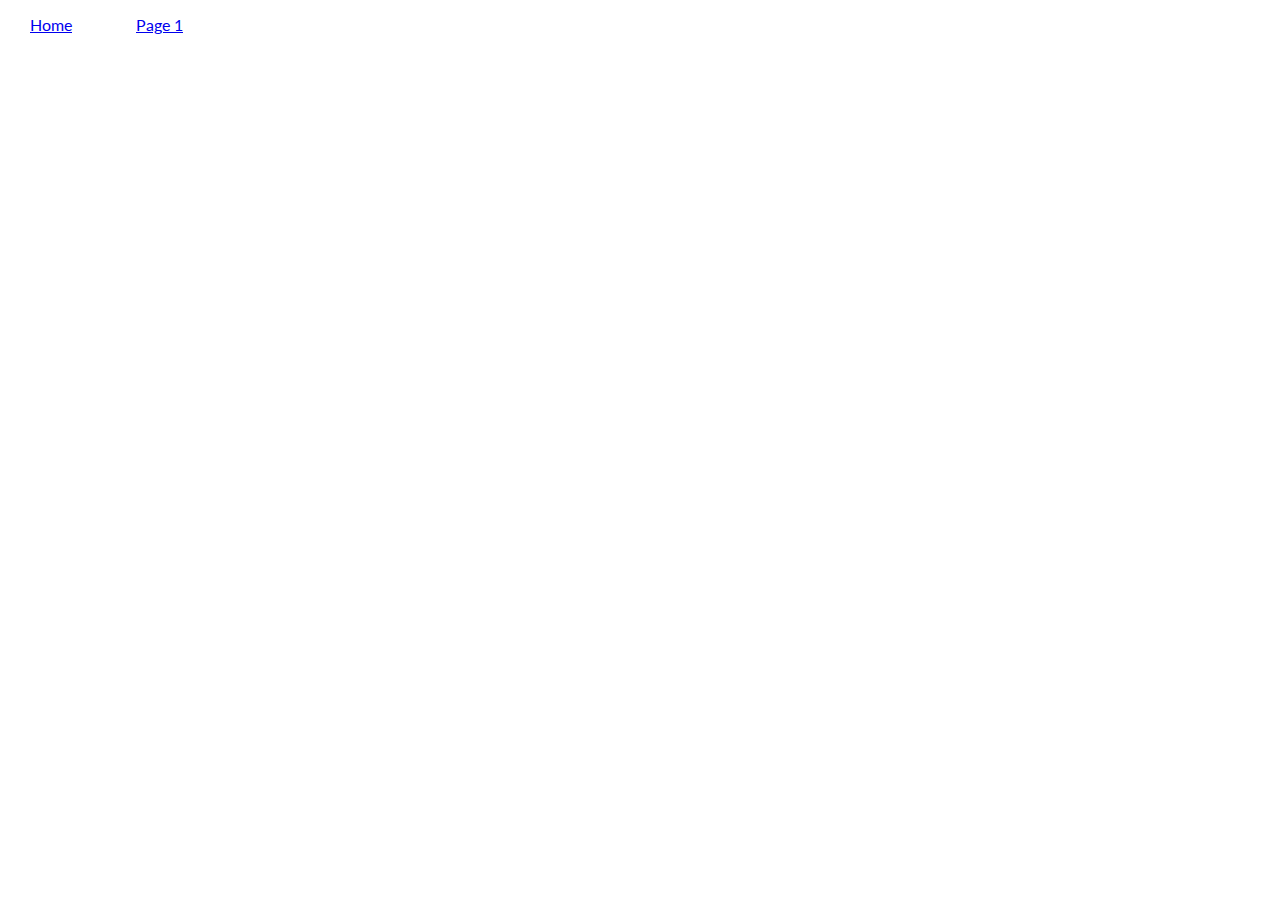
==== page1.html @ 463385cb "Changes" ====
<!DOCTYPE html>
<html>

<head>
    <title>I am a website title!</title>
    <link href="https://fonts.googleapis.com/css?family=Lato:400,700,900" rel="stylesheet">
    <link rel="stylesheet" type="text/css" href="assets/styles/styles.css">
    <script src="assets/scripts/core.js"></script>
    
</head>

<body onscroll="screenPos()">
    
    <div id="navbar"></div>

    <div id="navItembar">
        <a href="index.html" class="navItem">Home</a>
        <a href="page1.html" class="navItem">Page 1</a>
    </div>

    <div class="parallax" ></div>


</body>

</html>
---- assets/styles/styles.css ----
* {
    font-family: 'Lato', sans-serif;
    margin: 0;
}

body, html {
    height: 100%;
}

#navItembar {
    top: 0;
    position: fixed;
    padding-top: 15px;
}
.navItem {
    top: 0;
    display: inline;

    padding: 30px;
}

#navbar {
overflow: hidden;

background-color: white;
position: fixed;
top: 1;
height: 50px;
width: 100%;
}

.parallax {
    background-image: url(https://images.pexels.com/photos/443446/pexels-photo-443446.jpeg?auto=compress&cs=tinysrgb&h=350);
    height: 100%;

    background-attachment: fixed;
    background-position: center;
    background-repeat: no-repeat;
    background-size: cover;
}

.mediaItem {
    padding-top: 40px;
    padding-bottom: 200px;
    text-align: center;
    vertical-align: center;
    background-color: #303238;
    vertical-align: middle;
}
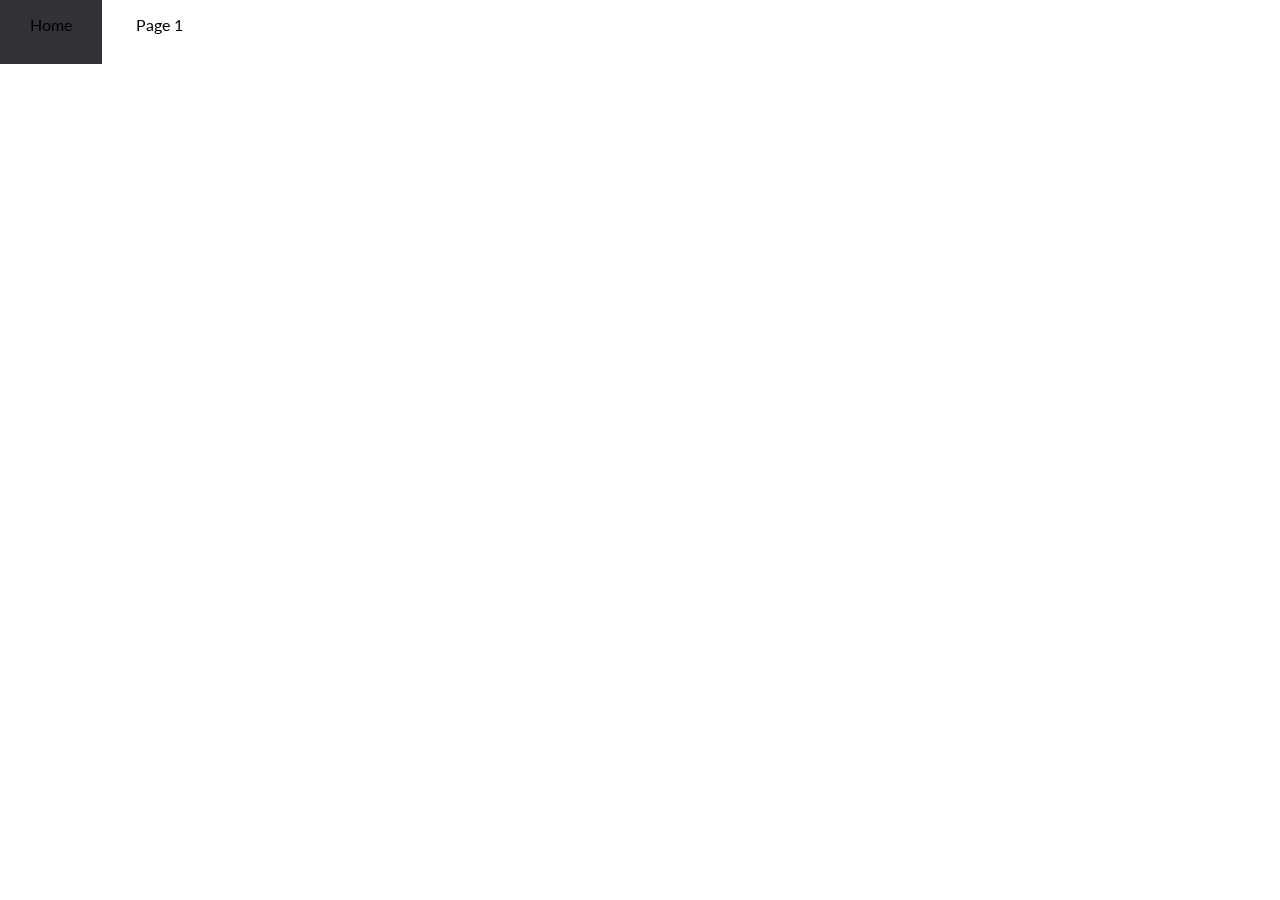
==== commit 3a82cac0: "Changes" ====
--- a/page1.html
+++ b/page1.html
@@ -20,7 +20,9 @@
 
     <div class="parallax" ></div>
 
-
+    <div>
+        
+    </div>
 </body>
 
 </html>--- a/assets/styles/styles.css
+++ b/assets/styles/styles.css
@@ -19,10 +19,23 @@
     padding: 30px;
 }
 
+a {
+    color: black;
+    text-decoration-line: none;
+}
+a:hover {
+    background: #303238;
+}
+
+a:visited {
+    color: black;
+}
+
 #navbar {
 overflow: hidden;
 
 background-color: white;
+opacity: 0;
 position: fixed;
 top: 1;
 height: 50px;
@@ -30,7 +43,7 @@
 }
 
 .parallax {
-    background-image: url(https://images.pexels.com/photos/443446/pexels-photo-443446.jpeg?auto=compress&cs=tinysrgb&h=350);
+    background-image: url(https://images4.alphacoders.com/289/thumb-1920-289496.jpg);
     height: 100%;
 
     background-attachment: fixed;
